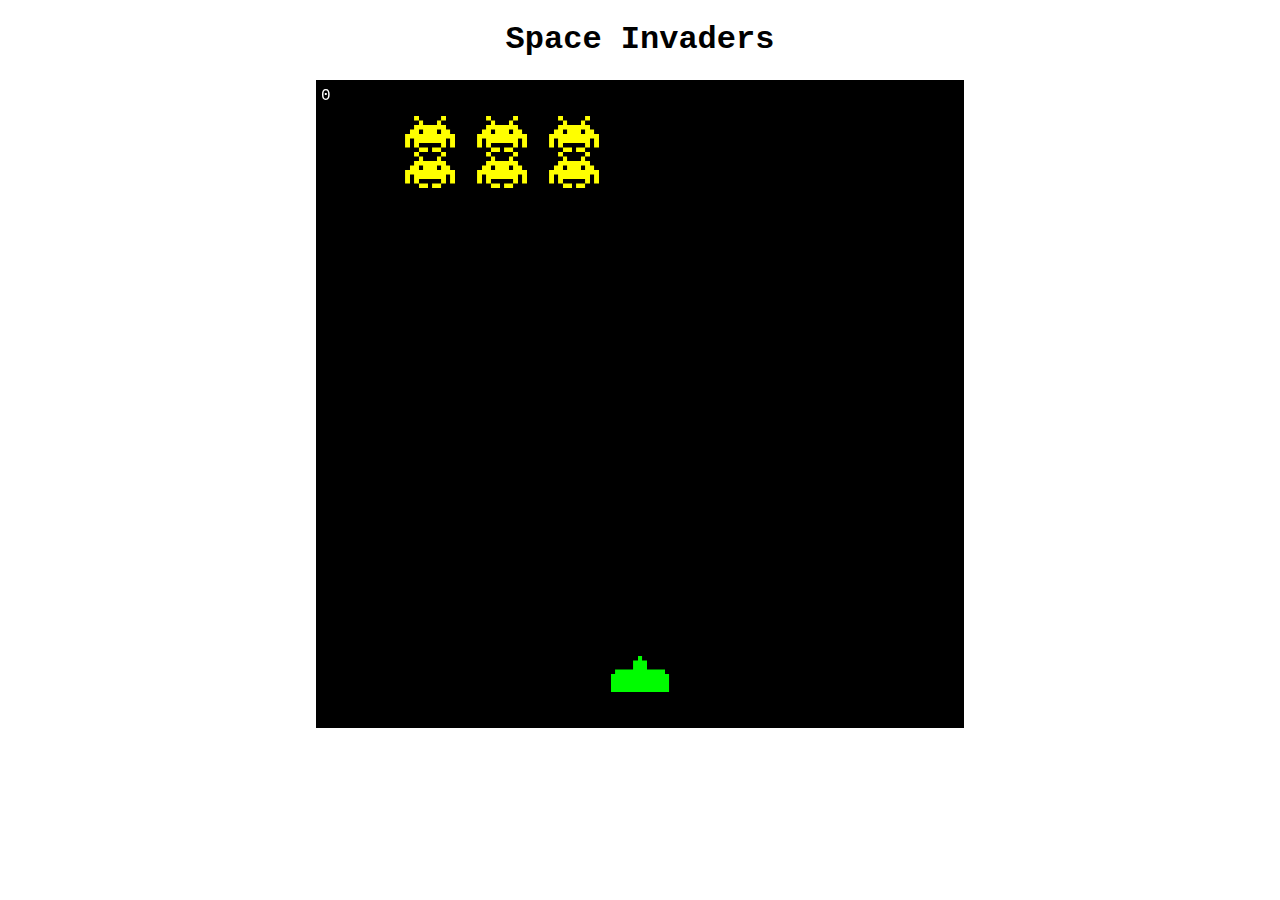
==== Eksamens/games/game1/game1.html @ 8b3d2dcd "Add files via upload" ====
<!DOCTYPE html>
<html lang="en">
<head>
    <meta charset="UTF-8">
    <meta name="viewport" content="width=device-width, initial-scale=1.0">
    <title>Space Invaders.</title>
    <link rel="stylesheet" href="space.css">
    <script src="space.js"></script>
</head>
    <body>
        <h1>Space Invaders</h1>
        <canvas id="board"></canvas>
    </body>
</html>
---- Eksamens/games/game1/space.css ----
body {
    font-family:'Courier New', Courier, monospace;
    text-align: center;
}
#board {
    background-color: black;
}
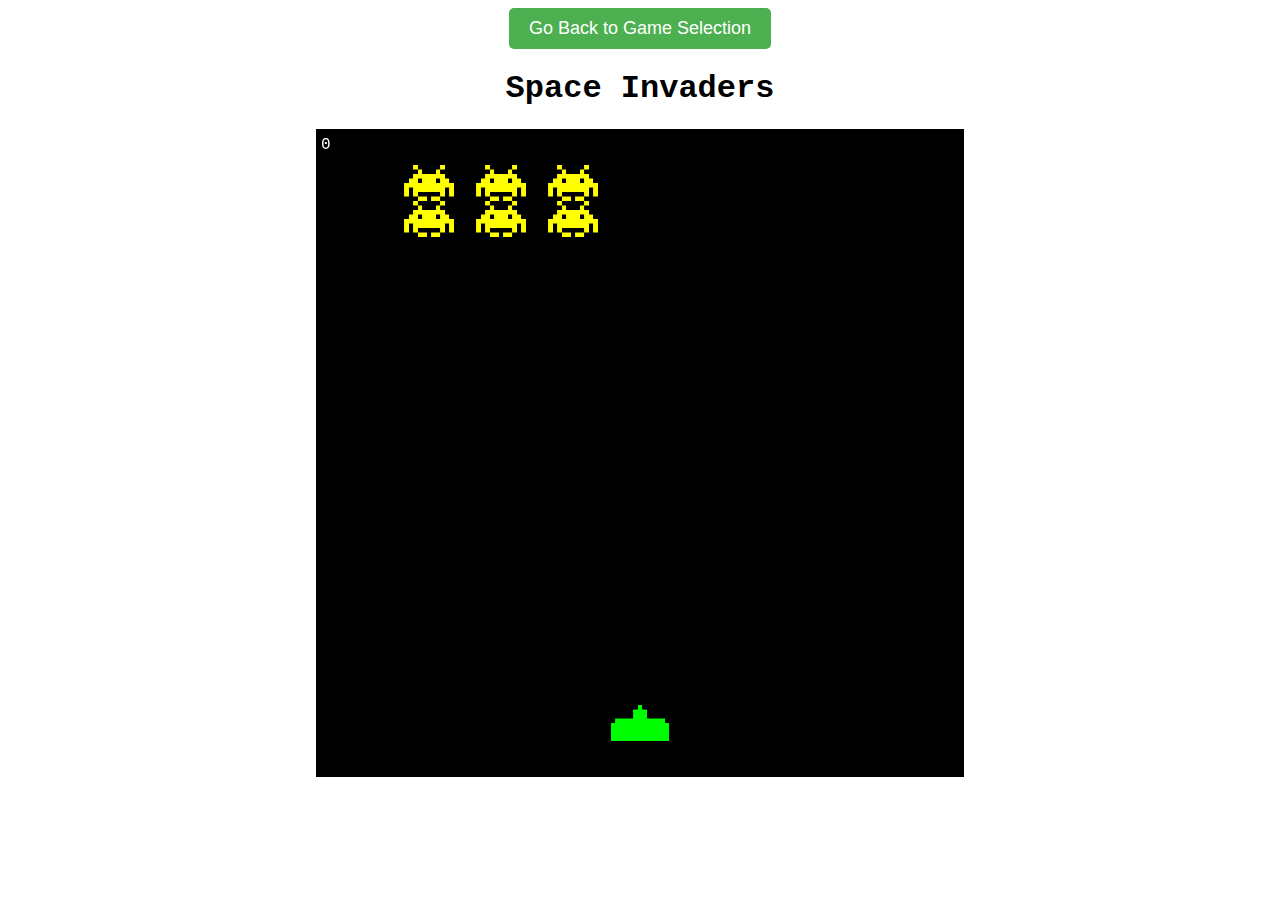
==== commit 40eca26d: "Add files via upload" ====
--- a/Eksamens/games/game1/game1.html
+++ b/Eksamens/games/game1/game1.html
@@ -7,8 +7,11 @@
     <link rel="stylesheet" href="space.css">
     <script src="space.js"></script>
 </head>
-    <body>
-        <h1>Space Invaders</h1>
-        <canvas id="board"></canvas>
-    </body>
-</html>+<body>
+        <a href="../../index.html">
+    <button id="backButton">Go Back to Game Selection</button>
+        </a>
+    <h1>Space Invaders</h1>
+    <canvas id="board"></canvas>
+</body>
+</html>
--- a/Eksamens/games/game1/space.css
+++ b/Eksamens/games/game1/space.css
@@ -4,4 +4,18 @@
 }
 #board {
     background-color: black;
-}+}
+
+#backButton {
+    background-color: #4CAF50;
+    color: white;
+    padding: 10px 20px;
+    border: none;
+    border-radius: 5px;
+    cursor: pointer;
+    font-size: 18px;
+}
+
+#backButton:hover {
+    background-color: #45a049;
+}
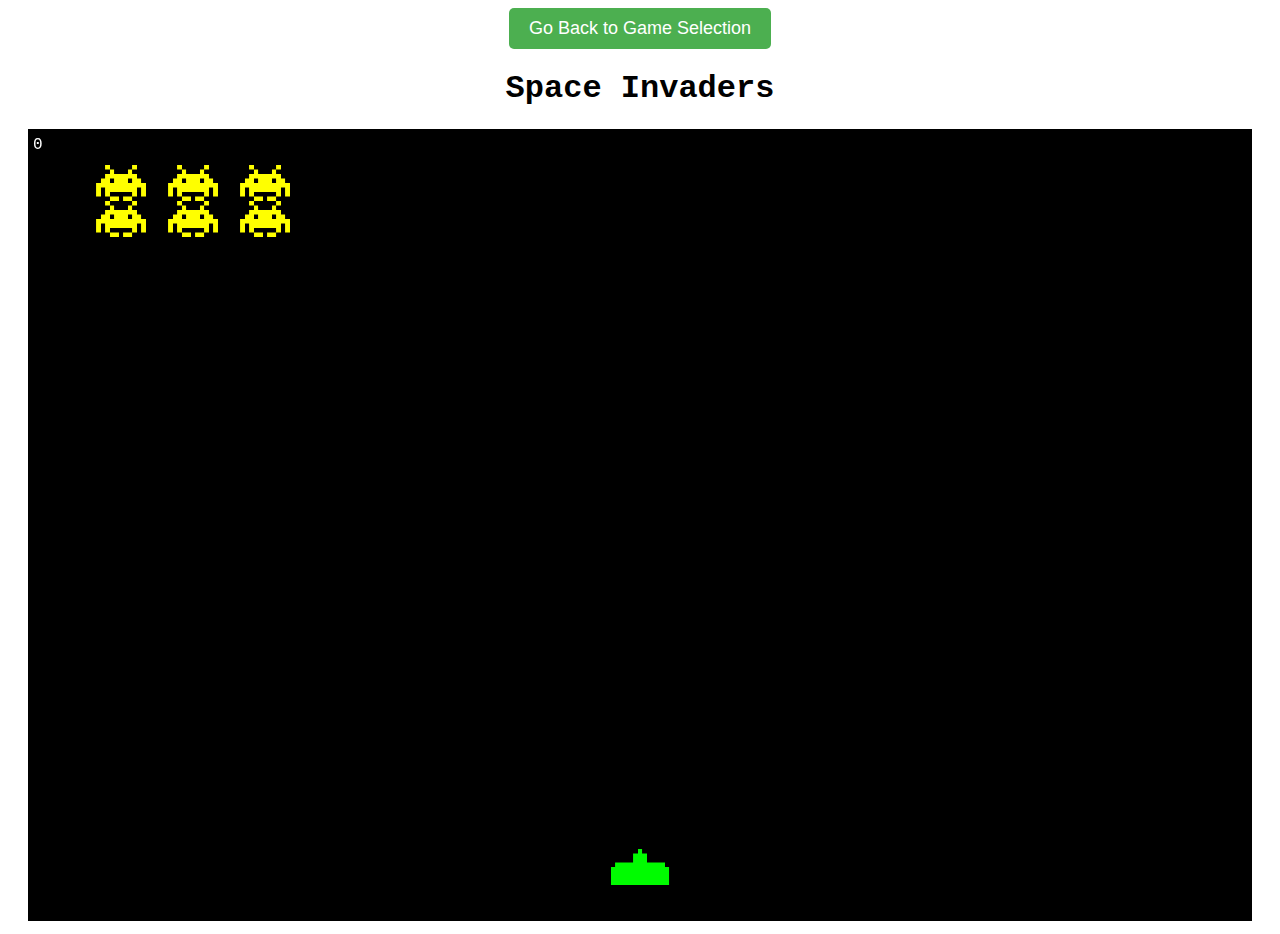
==== commit 31217dd7: "Add files via upload" ====
--- a/Eksamens/games/game1/game1.html
+++ b/Eksamens/games/game1/game1.html
@@ -8,10 +8,12 @@
     <script src="space.js"></script>
 </head>
 <body>
-        <a href="../../index.html">
-    <button id="backButton">Go Back to Game Selection</button>
-        </a>
+    <a href="../../index.html">
+        <button id="backButton">Go Back to Game Selection</button>
+            </a>
+
     <h1>Space Invaders</h1>
     <canvas id="board"></canvas>
+
 </body>
 </html>
--- a/Eksamens/games/game1/space.css
+++ b/Eksamens/games/game1/space.css
@@ -2,7 +2,7 @@
     font-family:'Courier New', Courier, monospace;
     text-align: center;
 }
-#board {
+#board { 
     background-color: black;
 }
 
@@ -19,3 +19,20 @@
 #backButton:hover {
     background-color: #45a049;
 }
+
+/* #tryAgainButton {
+    background-color: #4CAF50;
+    color: white;
+    padding: 10px 20px;
+    border: none;
+    border-radius: 5px;
+    cursor: pointer;
+    font-size: 18px;
+    margin-top: 20px;  Adjust as needed 
+    display: inline-block; Ensure button is inline 
+    text-decoration: none;  Remove default link styling 
+}
+
+#tryAgainButton:hover {
+    background-color: #45a049;
+} */
